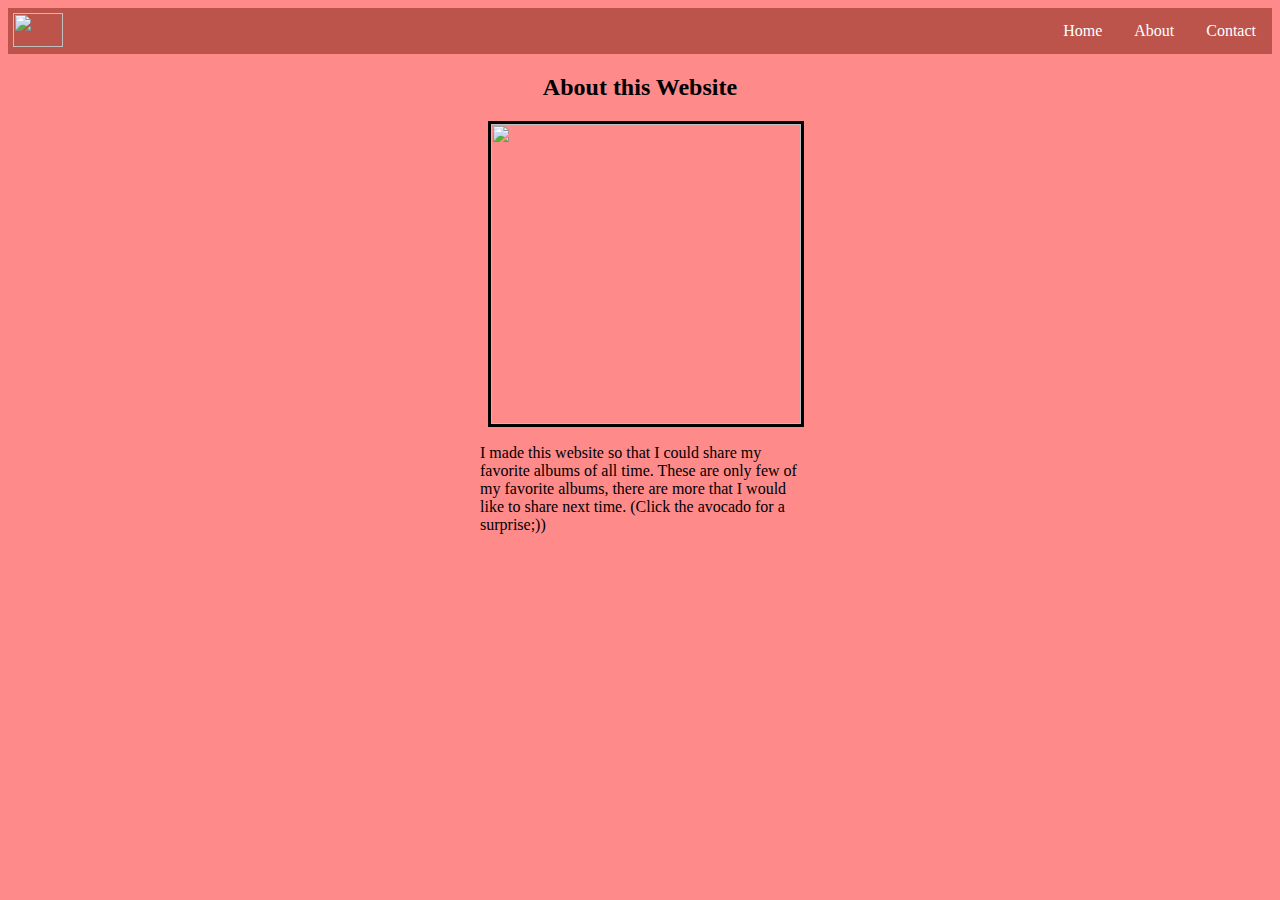
==== About.html @ 3e21e7a2 "Add files via upload" ====
<!DOCTYPE html>
<html>
	<head>
		<title>My favorite albums</title>
		<link rel="stylesheet" href="Style.css">
	</head>
	<body>
		<nav>
			<ul>
				<li class="logu"><img src="assets/logo.png" class="logo"></li>
				<li class="button"><a href="Contact.html">Contact</a></li>
				<li class="button"><a href="About.html">About</a></li>
				<li class="button"><a href="index.html">Home</a></li>
			</ul>
		</nav>
		</nav>
		<h2>About this Website</h2>
		<a href="https://www.youtube.com/watch?v=2a-AK_39xg8"><img src="assets/blushing avocado.png" class="jose"></a>
		<p>I made this website so that I could share my favorite albums of all time. These are only few of my favorite albums, there are more that I would like to share next time. (Click the avocado for a surprise;))</p>
	</body>
</html>
---- Style.css ----
.albums{
	height: 300px;
	width: 300px;
	border: solid;
	border-color: black;
	display: flex;
	margin-left: auto;
    margin-right: auto 
	
}
body{
	background-color: #FF8A8A;
	font-family: "Times New Roman",Serif;
}
ul {
  list-style-type: none;
  margin: 0;
  padding: 0;
  overflow: hidden;
  background-color: #BC544B;
}

.logu{
  float: left;
}

.button{
	float: right;
}

li a {
  display: block;
  color: white;
  text-align: center;
  padding: 14px 16px;
  text-decoration: none;
}
li a:hover {
  background-color: #D21404;
}
.logo{
	height: 34px;
	width: 50px;
	margin: 10%;
}
p {
	margin-left: auto;
	margin-right: auto;
	width: 20em;
}
h3{
	text-align: center;
}
h2 {
	text-align: center;
}
h1 {
	text-align: center;
}
.contact {
	text-decoration: none;
	color:black;
	text-align: center;
}
.jose {
	margin-left: 38%;
	width: 310px;
	height: 300px;
	border: solid;
	border-color: black;
}
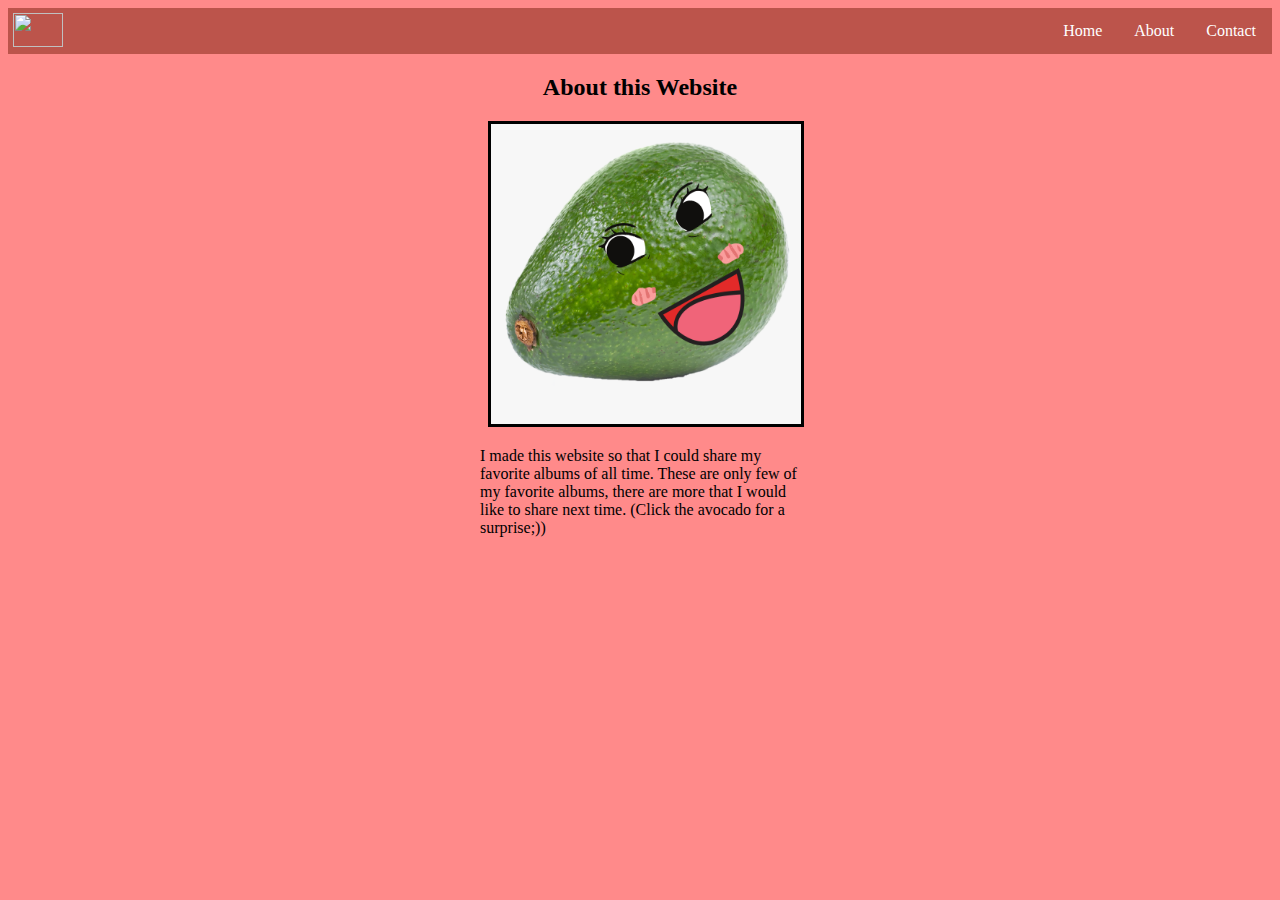
==== commit de2f0074: "Update About.html" ====
--- a/About.html
+++ b/About.html
@@ -15,7 +15,7 @@
 		</nav>
 		</nav>
 		<h2>About this Website</h2>
-		<a href="https://www.youtube.com/watch?v=2a-AK_39xg8"><img src="assets/blushing avocado.png" class="jose"></a>
+		<a href="https://www.youtube.com/watch?v=2a-AK_39xg8"><img src="blushing avocado.png" class="jose"></a>
 		<p>I made this website so that I could share my favorite albums of all time. These are only few of my favorite albums, there are more that I would like to share next time. (Click the avocado for a surprise;))</p>
 	</body>
-</html>+</html>
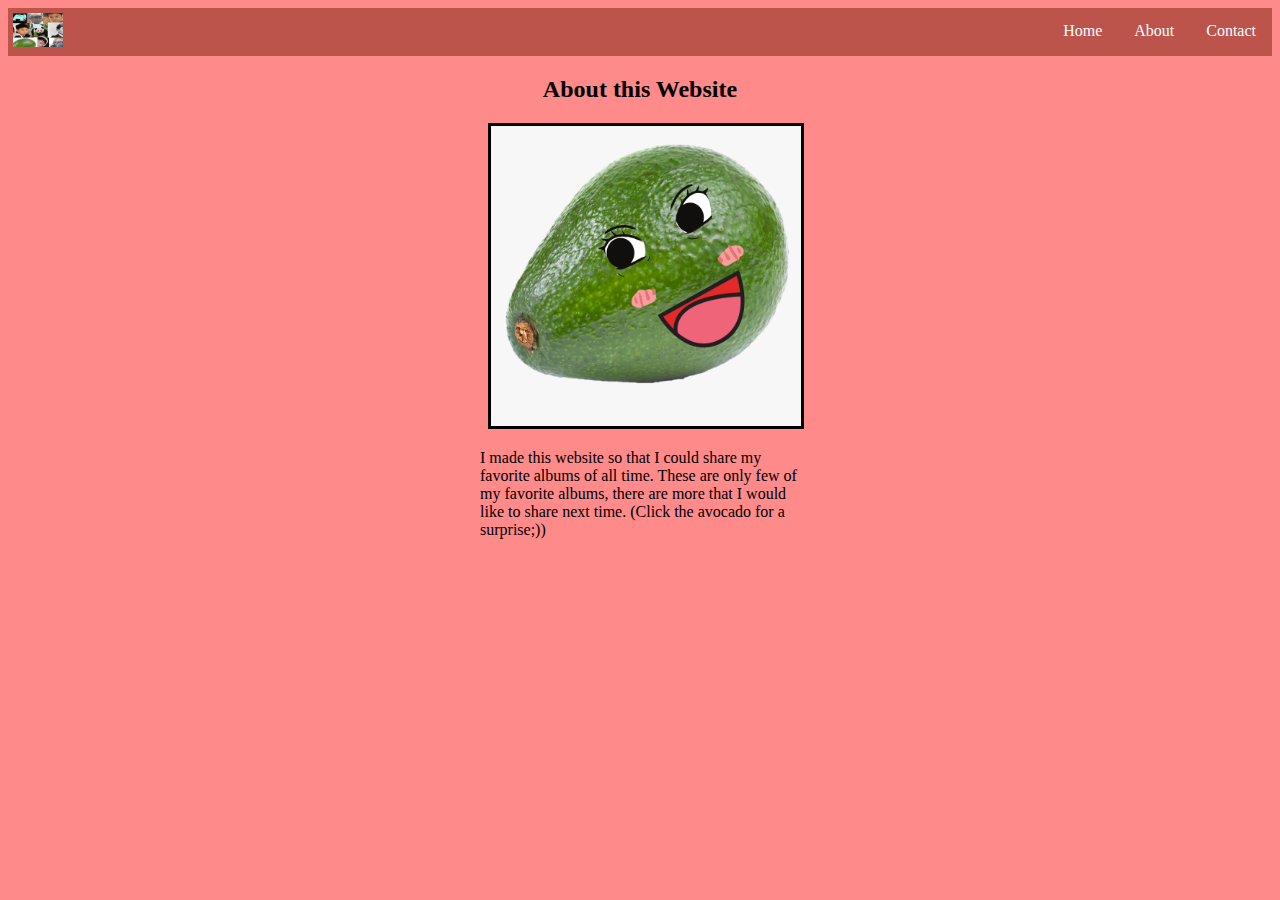
==== commit 75cf95c2: "Update About.html" ====
--- a/About.html
+++ b/About.html
@@ -7,7 +7,7 @@
 	<body>
 		<nav>
 			<ul>
-				<li class="logu"><img src="assets/logo.png" class="logo"></li>
+				<li class="logu"><img src="logo.png" class="logo"></li>
 				<li class="button"><a href="Contact.html">Contact</a></li>
 				<li class="button"><a href="About.html">About</a></li>
 				<li class="button"><a href="index.html">Home</a></li>
